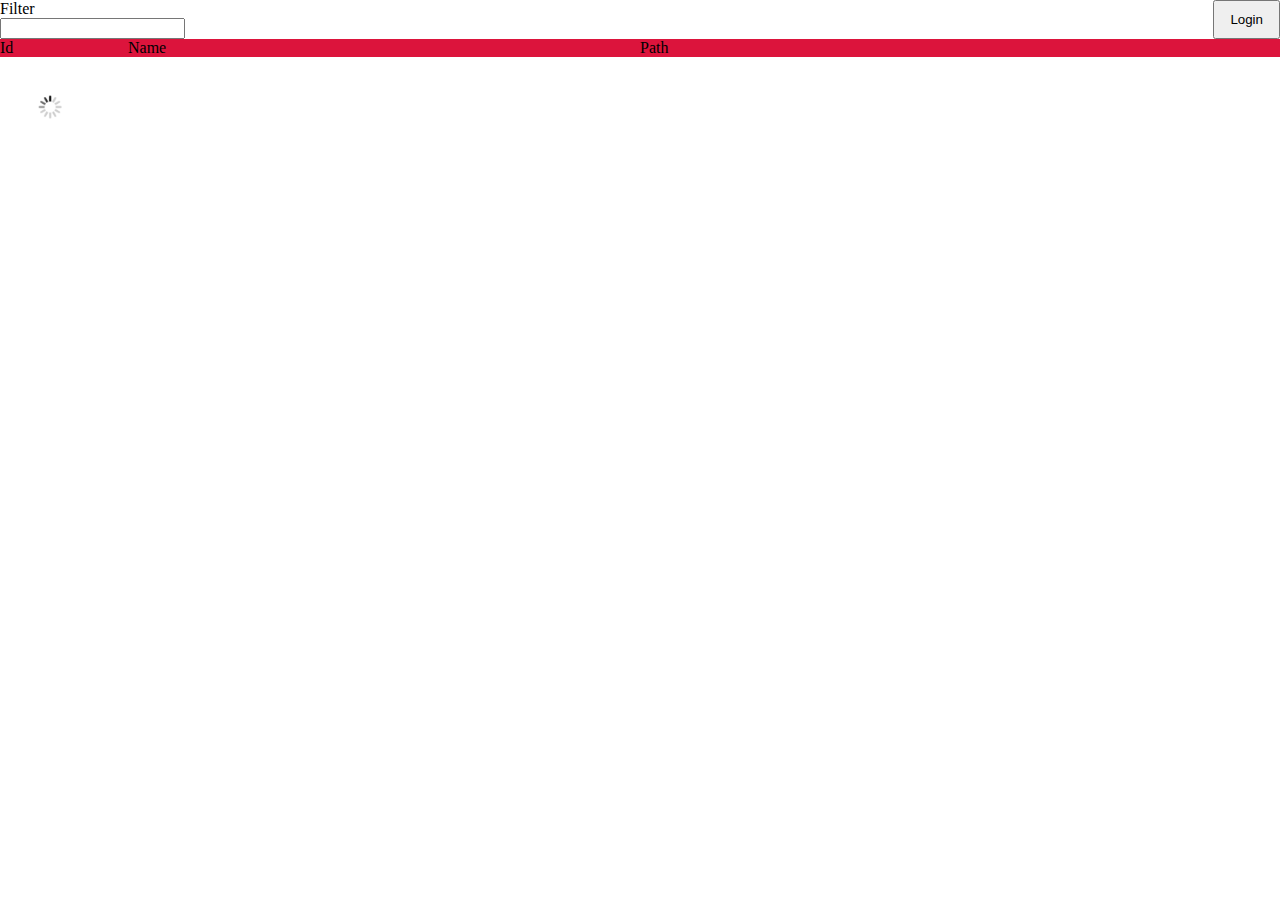
==== Views/index.html @ fb784603 "asdasd" ====
<!DOCTYPE html>
<html lang="en">
<head>
    <meta charset="UTF-8">
    <title>Index</title>
    <script type="application/javascript" src="../Script/jquery.js"></script>
    <script type="application/javascript" src="../Script/indexController.js"></script>
    <script type="application/javascript" src="../Script/indexStyleController.js"></script>
    <link rel="stylesheet" type="text/css" href="../Styles/indexStyle.css">
    <link rel="stylesheet" type="text/css" href="../Styles/indexStyle-footer.css">
</head>
<body>
    <!--<button id="fetchButton">Fetch</button>-->
    <button id="buttonLogin">Login</button>
    Filter
    <form action="" method="get" id="filter-form">
        <input type="text" name="searchTxt" id="searchTxt"><br>
    </form>

    <div id="playlist">
        <div id="playlist-header">
            <div class="playlist-header-contents">Id</div>
            <div class="playlist-header-contents">Name</div>
            <div class="playlist-header-contents">Path</div>
            <div class="playlist-header-contents"></div>
        </div>
        <div id="playlist-body">
            <!--<div class="playlist-body-content">-->
                <!--<div class="playlist-body-content-contents">Id1</div>-->
                <!--<div class="playlist-body-content-contents"><span class="yellow-span">Name1</span></div>-->
                <!--<div class="playlist-body-content-contents">Path1</div>-->
                <!--<div class="playlist-body-content-contents"><div class="play-div"></div></div>-->
            <!--</div>-->
        </div>

    </div>
    <div id="full-screen-div">

    </div>
    <div id="login-form">
        <span>Login</span><br>
        <form action="">
            <input type="text" id="nameTxt" placeholder="Username or Email"><br>
            <input type="password" id="passwordTxt" placeholder="Password"><br>
            <div id="errorDiv"></div>
            <input type="submit" value="Login">
        </form>

        <!--<button>Forget Password</button>-->
    </div>

    <div id="foot-bar">
        <div id="stop-div"></div>
    </div>


</body>
</html>
---- Styles/indexStyle.css ----
body{
    margin: 0;
}
#image-load{
    background-image: url("../Public/Images/giphy.gif");
    height: 100px;
    width: 100px;
    background-position: center;
    background-repeat: no-repeat;
    background-size: cover;
}

#playlist-header{
    display:flex;
    flex-direction: row;
    flex-wrap: nowrap;
    background-color: crimson;
    /*justify-content: space-between;*/
}

.playlist-header-contents:first-child{
    flex: 1;
}
.playlist-header-contents:nth-child(2){
    flex: 4;
}
.playlist-header-contents:nth-child(3){
    flex: 4;
}
.playlist-header-contents:nth-child(4){
    flex: 1;
}

.yellow-span{
    background-color: yellow;
    color: black;
}

.playlist-body-content{
    /*padding: 30px 0px;*/
    display:flex;
    flex-direction: row;
    flex-wrap: nowrap;
    /*background-color: black;*/
    justify-content: flex-start;
    color: white;
    min-height: 50px;
    /*border: 5px solid white;*/

}
.playlist-body-content-contents{
    /*min-height: 100px;*/

}

.playlist-body-content-contents:first-child{
    /*width: 10%;*/
    flex: 1;
    padding: 30px 0px;
}

.playlist-body-content-contents:nth-child(2){
    /*width: 50%;*/
    flex : 4;
    padding: 30px 0px;
}
.playlist-body-content-contents:nth-child(3){
    /*width: 50%;*/
    flex : 4;
    padding: 30px 0px;
}
.playlist-body-content-contents:nth-child(4){
    /*width: 50%;*/
    flex : 1;

}

#buttonLogin{
    padding: 10px 15px;
    float: right;
}

#login-form{
    top: 10%;
    left: 20%;
    position: fixed;
    z-index: 2;
    background-color: gray;
    padding: 20px 30px;
    display: none;
}

#full-screen-div{
    width: 100%;
    height: 100%;
    z-index: 1;
    top: 0;
    background-color: rgba(0,0,0,0.4); /* Black w/ opacity */
    position: fixed;
    display: none;
}
---- Styles/indexStyle-footer.css ----
#foot-bar{
    background-color: blue;
    position: fixed;
    width: 100%;
    height: 10%;
    z-index: 10;
    bottom: -10%;
    text-align: center;
}

.play-div{
    background-image: url("../Public/Images/play.png");
    width: 100%;
    height: 100%;
    background-size: cover;
    background-repeat: no-repeat;
    background-position: center;
    cursor: pointer;
}

#stop-div{
    width: auto;
    height: 80%;
    max-width: 60px;
    background-image: url("../Public/Images/stop.png");
    background-size: cover;
    background-repeat: no-repeat;
    background-position: center;
    cursor: pointer;
    margin-top: 5px;
}

.black-ground{
    background-color: dodgerblue;
}

.gray-ground{
    background-color: darkcyan;
}
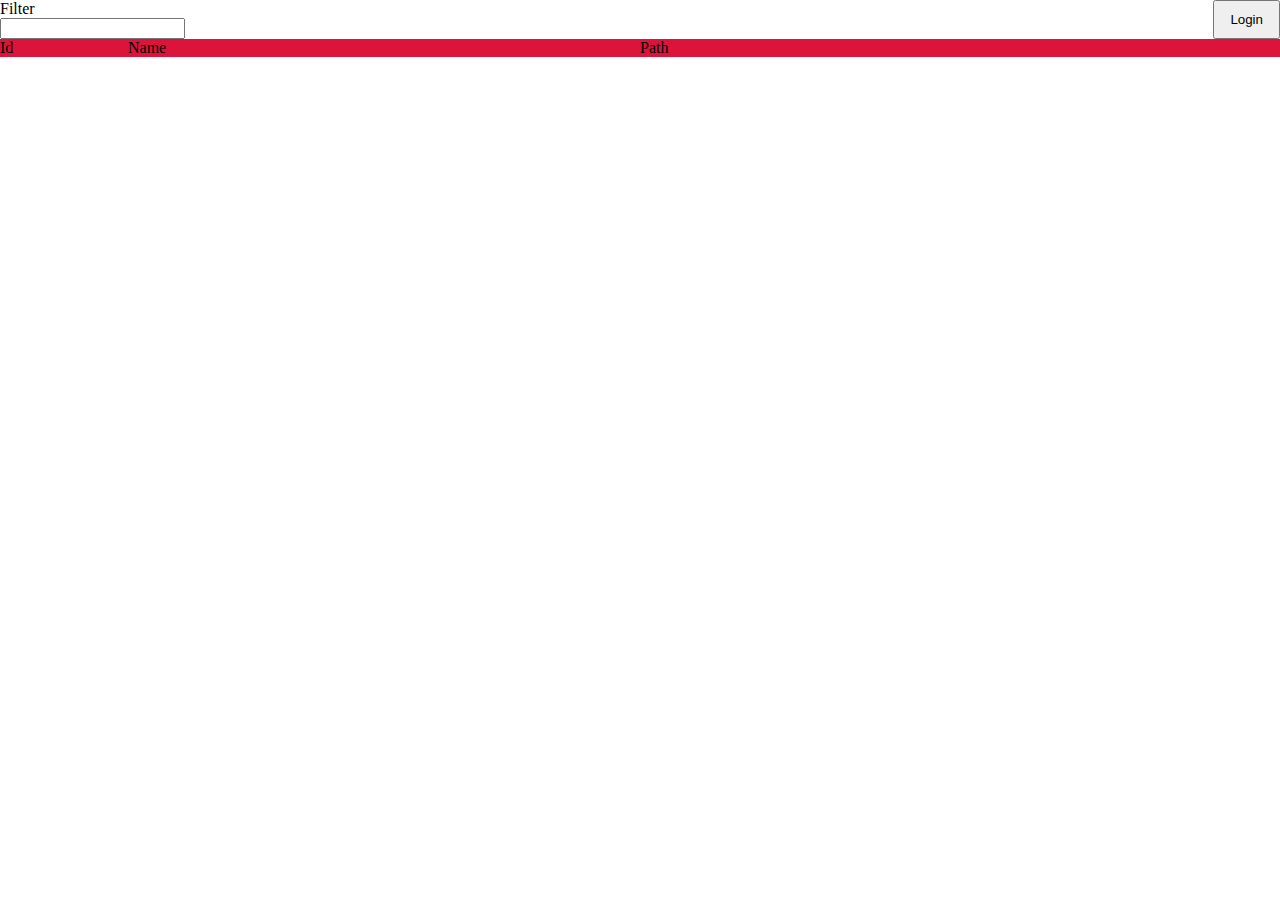
==== commit ea334bf8: "v0.1" ====
--- a/Views/index.html
+++ b/Views/index.html
@@ -6,12 +6,15 @@
     <script type="application/javascript" src="../Script/jquery.js"></script>
     <script type="application/javascript" src="../Script/indexController.js"></script>
     <script type="application/javascript" src="../Script/indexStyleController.js"></script>
+    <script type="application/javascript" src="../Script/loginController.js"></script>
     <link rel="stylesheet" type="text/css" href="../Styles/indexStyle.css">
     <link rel="stylesheet" type="text/css" href="../Styles/indexStyle-footer.css">
+    <link rel="stylesheet" type="text/css" href="../Styles/ice-music.css">
 </head>
 <body>
     <!--<button id="fetchButton">Fetch</button>-->
     <button id="buttonLogin">Login</button>
+    <button id="buttonLogout">Logout</button>
     Filter
     <form action="" method="get" id="filter-form">
         <input type="text" name="searchTxt" id="searchTxt"><br>
@@ -38,21 +41,36 @@
 
     </div>
     <div id="login-form">
-        <span>Login</span><br>
-        <form action="">
-            <input type="text" id="nameTxt" placeholder="Username or Email"><br>
-            <input type="password" id="passwordTxt" placeholder="Password"><br>
-            <div id="errorDiv"></div>
-            <input type="submit" value="Login">
-        </form>
+        <div id="login-head-div">
+            <span>Login</span><br>
+        </div>
+        <div id="login-form-div">
+            <form action="">
+                <input type="text" id="nameTxt" placeholder="Username or Email"><br>
+                <input type="password" id="passwordTxt" placeholder="Password"><br>
+            </form>
+        </div>
+        <div id="login-button-div">
+            <div id="errorDiv">err</div>
+            <button id="buttonSubmitLogin">Login</button>
+            <button>Forget Password</button>
 
-        <!--<button>Forget Password</button>-->
+        </div>
     </div>
 
     <div id="foot-bar">
-        <div id="stop-div"></div>
+        <div id="stop-div" class="inliner"></div>
+        <audio id="myAudio" controls>
+        <source src="" type="audio/mpeg">
+        Your browser does not support the audio element.
+        </audio>
     </div>
-
+    <div id="fetch-loading-div">
+        <div class="image-load"></div>
+    </div>
+    <!--<div id="footer">-->
+        <!--Lorem ipsum dolor sit amet, consectetur adipisicing elit. Aperiam asperiores culpa deserunt dignissimos dolore doloremque, eveniet harum id laudantium libero natus neque quia quibusdam quisquam, repudiandae saepe sint soluta vero!-->
+    <!--</div>-->
 
 </body>
 </html>--- a/Styles/indexStyle.css
+++ b/Styles/indexStyle.css
@@ -1,13 +1,27 @@
 body{
     margin: 0;
 }
-#image-load{
-    background-image: url("../Public/Images/giphy.gif");
+
+@keyframes spinning {
+    0% {
+        transform: rotate(0deg);
+    }
+    100%{
+        transform: rotate(360deg);
+    }
+}
+
+.image-load{
+    position: relative;
+    left: 50%;
+    margin-left: -50px;
+    background-image: url("../Public/Images/loading.png");
     height: 100px;
     width: 100px;
     background-position: center;
     background-repeat: no-repeat;
     background-size: cover;
+    animation: spinning 2s linear infinite;
 }
 
 #playlist-header{
@@ -15,7 +29,6 @@
     flex-direction: row;
     flex-wrap: nowrap;
     background-color: crimson;
-    /*justify-content: space-between;*/
 }
 
 .playlist-header-contents:first-child{
@@ -37,20 +50,15 @@
 }
 
 .playlist-body-content{
-    /*padding: 30px 0px;*/
     display:flex;
     flex-direction: row;
     flex-wrap: nowrap;
-    /*background-color: black;*/
     justify-content: flex-start;
     color: white;
     min-height: 50px;
-    /*border: 5px solid white;*/
-
 }
 .playlist-body-content-contents{
     /*min-height: 100px;*/
-
 }
 
 .playlist-body-content-contents:first-child{
@@ -72,10 +80,13 @@
 .playlist-body-content-contents:nth-child(4){
     /*width: 50%;*/
     flex : 1;
-
 }
 
 #buttonLogin{
+    padding: 10px 15px;
+    float: right;
+}
+#buttonLogout{
     padding: 10px 15px;
     float: right;
 }
--- a/Styles/indexStyle-footer.css
+++ b/Styles/indexStyle-footer.css
@@ -18,18 +18,6 @@
     cursor: pointer;
 }
 
-#stop-div{
-    width: auto;
-    height: 80%;
-    max-width: 60px;
-    background-image: url("../Public/Images/stop.png");
-    background-size: cover;
-    background-repeat: no-repeat;
-    background-position: center;
-    cursor: pointer;
-    margin-top: 5px;
-}
-
 .black-ground{
     background-color: dodgerblue;
 }
@@ -38,3 +26,72 @@
     background-color: darkcyan;
 }
 
+.inliner{
+    display: inline-block;
+}
+
+
+#login-form{
+    top: 10%;
+    left: 20%;
+    position: fixed;
+    z-index: 2;
+    background-color: white;
+    border-radius: 5px;
+    display: none;
+    width: 60%;
+}
+
+#login-head-div{
+    border-bottom: 2px solid black;
+    padding: 10px 10px;
+}
+
+#login-head-div>span{
+    padding: 10px 30px;
+    font-weight: bold;
+}
+
+#login-form-div{
+    padding: 10px 30px 0px;
+}
+#login-form-div input{
+    margin: 10px 0px;
+    width: 100%;
+    height: 30px;
+    border-radius: 4px;
+    border: 1px solid gray;
+    /*padding: 1px 5px;*/
+}
+
+#login-button-div{
+    padding: 10px 30px;
+}
+
+#login-button-div {
+    padding: 10px 30px;
+}
+
+#login-button-div {
+    padding: 0px 30px 10px;
+}
+
+#login-button-div button{
+    padding: 10px 30px;
+    border-radius: 5px;
+    border: none;
+}
+
+#login-button-div button:nth-child(2){
+    float: right;
+}
+
+#errorDiv{
+    width: 100%;
+    background-color: lightpink;
+    border-radius: 3px;
+    margin-bottom: 5px;
+    text-align: center;
+    color: darkred;
+    font-weight: bolder;
+}--- a/Styles/ice-music.css
+++ b/Styles/ice-music.css
@@ -0,0 +1,11 @@
+#stop-div{
+    width: 100%;
+    height: 80%;
+    max-width: 60px;
+    background-image: url("../Public/Images/stop.png");
+    background-size: cover;
+    background-repeat: no-repeat;
+    background-position: center;
+    cursor: pointer;
+    margin-top: 5px;
+}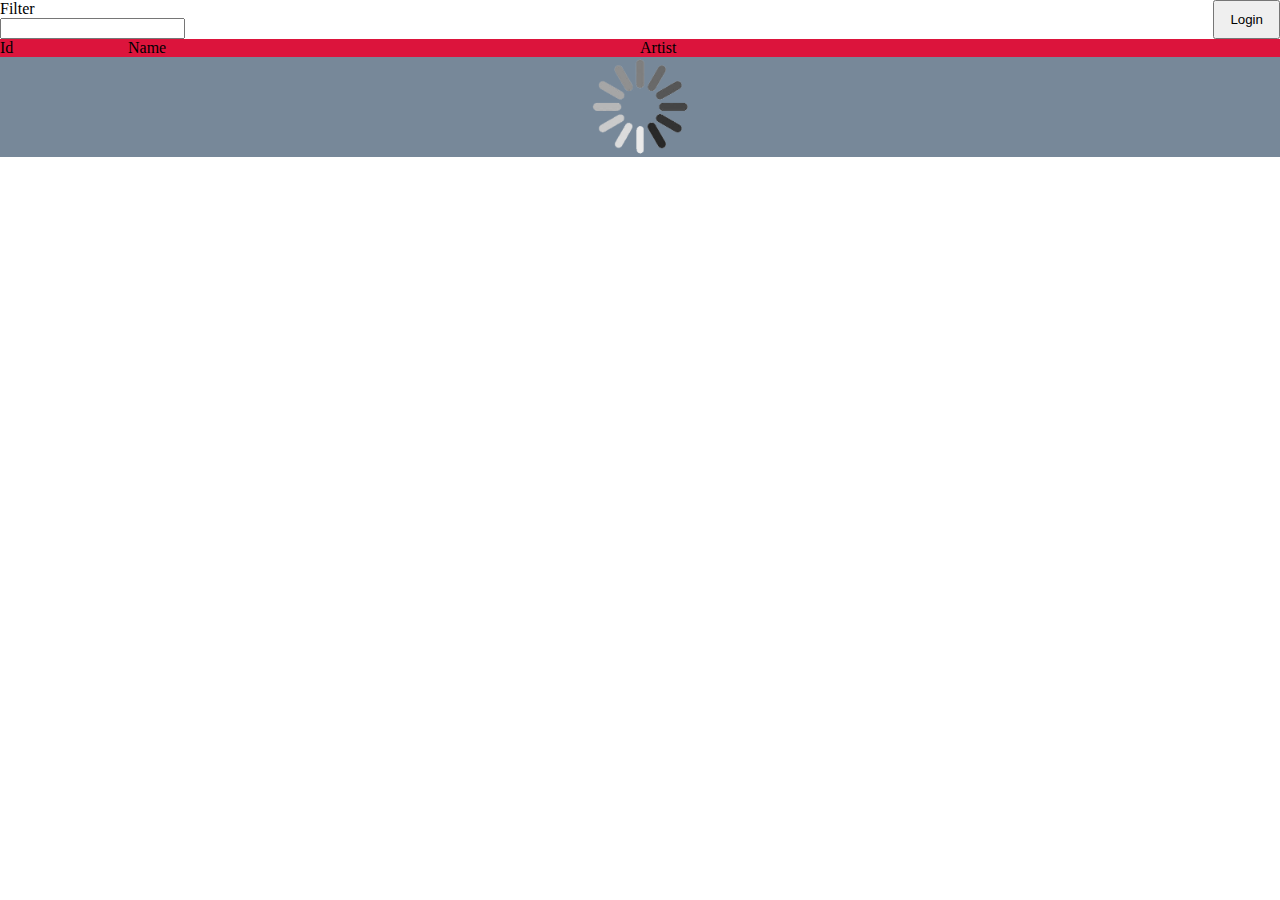
==== commit a1fb868b: "real fix" ====
--- a/Views/index.html
+++ b/Views/index.html
@@ -7,6 +7,7 @@
     <script type="application/javascript" src="../Script/indexController.js"></script>
     <script type="application/javascript" src="../Script/indexStyleController.js"></script>
     <script type="application/javascript" src="../Script/loginController.js"></script>
+    <script type="application/javascript" src="../Script/addSongController.js"></script>
     <link rel="stylesheet" type="text/css" href="../Styles/indexStyle.css">
     <link rel="stylesheet" type="text/css" href="../Styles/indexStyle-footer.css">
     <link rel="stylesheet" type="text/css" href="../Styles/ice-music.css">
@@ -15,6 +16,17 @@
     <!--<button id="fetchButton">Fetch</button>-->
     <button id="buttonLogin">Login</button>
     <button id="buttonLogout">Logout</button>
+    <button id="buttonAddSong">Add Song</button>
+    <div id="addSongField">
+        <form action="../Api/insertSong.php" method="post" enctype="multipart/form-data" id="form-add-song">
+            <input type="text" name="songNameTxt" id="songNameTxt" placeholder="Song Name"><br>
+            <input type="text" name="artistTxt" id="artistTxt" placeholder="Artist"><br>
+            <input type="file" name="fileToUpload" id="fileToUpload">
+            <div id="errorDiv-file">err</div>
+            <input type="submit" id="submit" name="submit">
+        </form>
+    </div>
+
     Filter
     <form action="" method="get" id="filter-form">
         <input type="text" name="searchTxt" id="searchTxt"><br>
@@ -24,7 +36,7 @@
         <div id="playlist-header">
             <div class="playlist-header-contents">Id</div>
             <div class="playlist-header-contents">Name</div>
-            <div class="playlist-header-contents">Path</div>
+            <div class="playlist-header-contents">Artist</div>
             <div class="playlist-header-contents"></div>
         </div>
         <div id="playlist-body">
--- a/Styles/indexStyle.css
+++ b/Styles/indexStyle.css
@@ -47,6 +47,7 @@
 .yellow-span{
     background-color: yellow;
     color: black;
+    border-radius: 3px;
 }
 
 .playlist-body-content{
--- a/Styles/indexStyle-footer.css
+++ b/Styles/indexStyle-footer.css
@@ -94,4 +94,51 @@
     text-align: center;
     color: darkred;
     font-weight: bolder;
+}
+
+#errorDiv-file{
+    width: 100%;
+    background-color: lightpink;
+    border-radius: 3px;
+    margin-bottom: 5px;
+    text-align: center;
+    color: darkred;
+    font-weight: bolder;
+}
+
+#fetch-loading-div{
+    width: 100%;
+    background-color: lightslategray;
+    margin-bottom: 5px;
+}
+
+#buttonAddSong{
+    float: right;
+}
+
+#addSongField{
+    top: 10%;
+    left: 20%;
+    position: fixed;
+    z-index: 2;
+    background-color: white;
+    border-radius: 5px;
+    display: none;
+    width: 60%;
+    padding: 30px 30px;
+}
+
+#addSongField input{
+    margin: 10px 0px;
+    width: 100%;
+    height: 30px;
+    border-radius: 4px;
+    border: 1px solid gray;
+    /*padding: 1px 5px;*/
+}
+
+#footer{
+    background-color: white;
+    width: 100%;
+    height: 50px;
 }